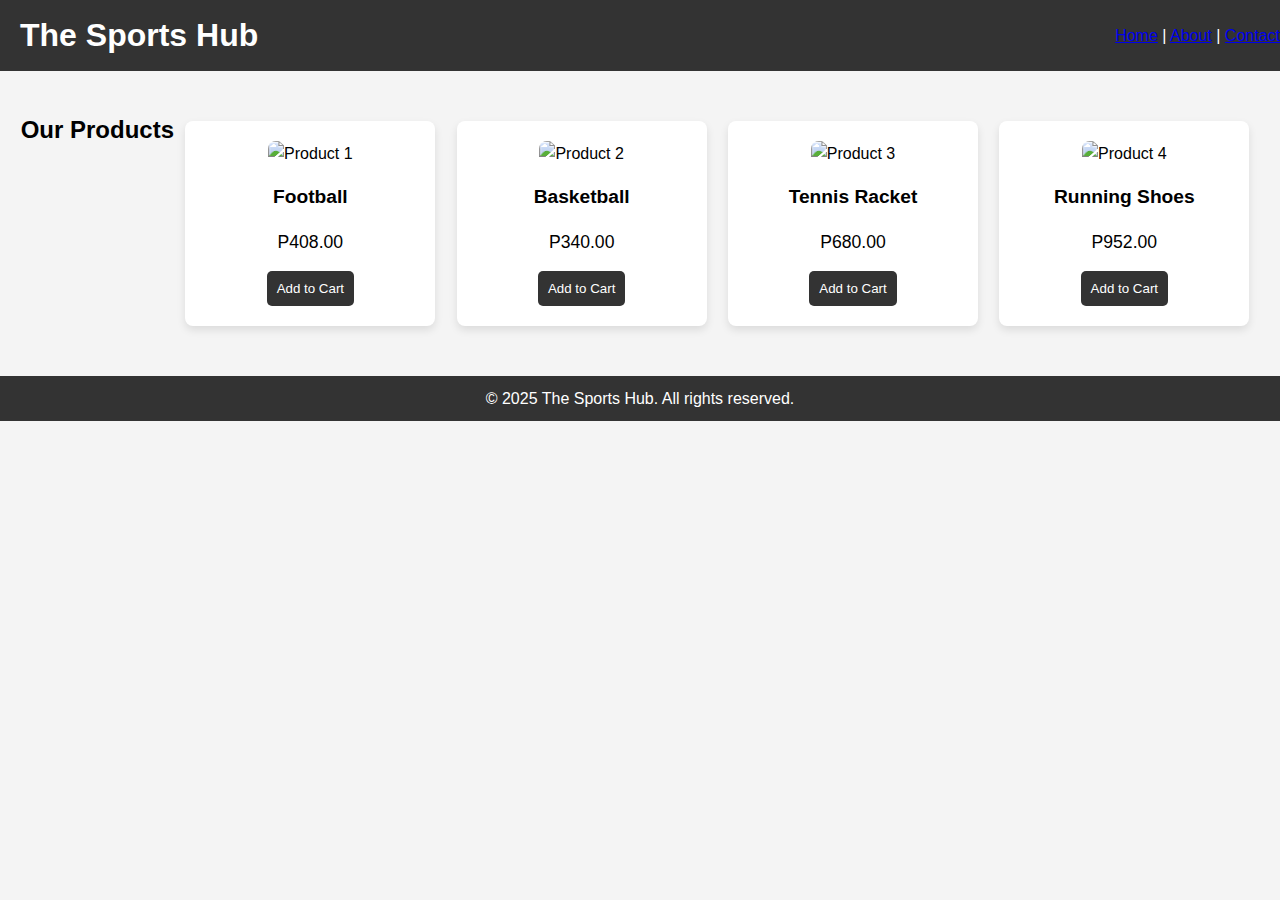
==== index.html @ 8203d9af "Update index.html" ====
<!DOCTYPE html>
<html lang="en">
<head>
    <meta charset="UTF-8">
    <meta name="viewport" content="width=device-width, initial-scale=1.0">
    <title>Sports Shop</title>
    <link rel="stylesheet" href="style.css">
</head>
<body>

    
    <header>
        <div class="logo">
            <h1> The Sports Hub</h1>
        </div>
        <nav>
            <a href="index.html">Home</a> |
            <a href="about.html">About</a> |
           <a href="contact.html">Contact</a>
            
        </nav>
    </header>

   
    <main>
        <section class="product-gallery">
            <h2>Our Products</h2>
            <div class="product-card">
                <img src="https://www.prosoccer.com/cdn/shop/files/27f57ea2808b39a0936aff5750bfa805_1500x.webp?v=1729395968://via.placeholder.com/200" alt="Product 1">
                <h3>Football</h3>
                <p>P408.00</p>
                <button>Add to Cart</button>
            </div>
            <div class="product-card">
                <img src="https://encrypted-tbn0.gstatic.com/images?q=tbn:ANd9GcQDQNbkQOPa_2AafjISAvFjbnP2IRBFLCEpYA&s://via.placeholder.com/200" alt="Product 2">
                <h3>Basketball</h3>
                <p>P340.00</p>
                <button>Add to Cart</button>
            </div>
            <div class="product-card">
                <img src="https://encrypted-tbn0.gstatic.com/images?q=tbn:ANd9GcTYKKfQy1iuIdjI9DiREnoj-RYnj0lZx5PzSA&s://via.placeholder.com/200" alt="Product 3">
                <h3>Tennis Racket</h3>
                <p>P680.00</p>
                <button>Add to Cart</button>
            </div>
            <div class="product-card">
                <img src="https://media.gq.com/photos/671bb5124618127199933a38/master/w_2560%2Cc_limit/nikesneakerslede.png://via.placeholder.com/200" alt="Product 4">
                <h3>Running Shoes</h3>
                <p>P952.00</p>
                <button>Add to Cart</button>
            </div>
        </section>
    </main>

    
    <footer>
        <p>&copy; 2025 The Sports Hub. All rights reserved.</p>
    </footer>

</body>
</html>
---- style.css ----
* {
    margin: 0;
    padding: 0;
    box-sizing: border-box;
}

body {
    font-family: Arial, sans-serif;
    line-height: 1.6;
    background-color: #f4f4f4;
}

header {
    background-color: #333;
    color: white;
    padding: 10px 0;
    display: flex;
    justify-content: space-between;
    align-items: center;
}

header .logo h1 {
    margin-left: 20px;
}

nav ul {
    display: flex;
    list-style: none;
}

nav ul li {
    margin-right: 20px;
}

nav ul li a {
    color: white;
    text-decoration: none;
    font-weight: bold;
}

nav ul li a:hover {
    text-decoration: underline;
}

main {
    padding: 20px;
}

.product-gallery {
    display: flex;
    justify-content: space-around;
    flex-wrap: wrap;
    margin-top: 20px;
}

.product-card {
    background-color: white;
    padding: 20px;
    margin: 10px;
    width: 250px;
    text-align: center;
    box-shadow: 0 4px 8px rgba(0, 0, 0, 0.1);
    border-radius: 8px;
    transition: transform 0.3s;
}

.product-card:hover {
    transform: translateY(-10px);
}

.product-card img {
    width: 100%;
    height: auto;
    border-radius: 8px;
}

.product-card h3 {
    font-size: 1.2em;
    margin: 15px 0;
}

.product-card p {
    font-size: 1.1em;
    margin-bottom: 15px;
}

.product-card button {
    background-color: #333;
    color: white;
    border: none;
    padding: 10px;
    cursor: pointer;
    border-radius: 5px;
    transition: background-color 0.3s;
}

.product-card button:hover {
    background-color: #555;
}

footer {
    background-color: #333;
    color: white;
    text-align: center;
    padding: 10px;
    margin-top: 20px;
}
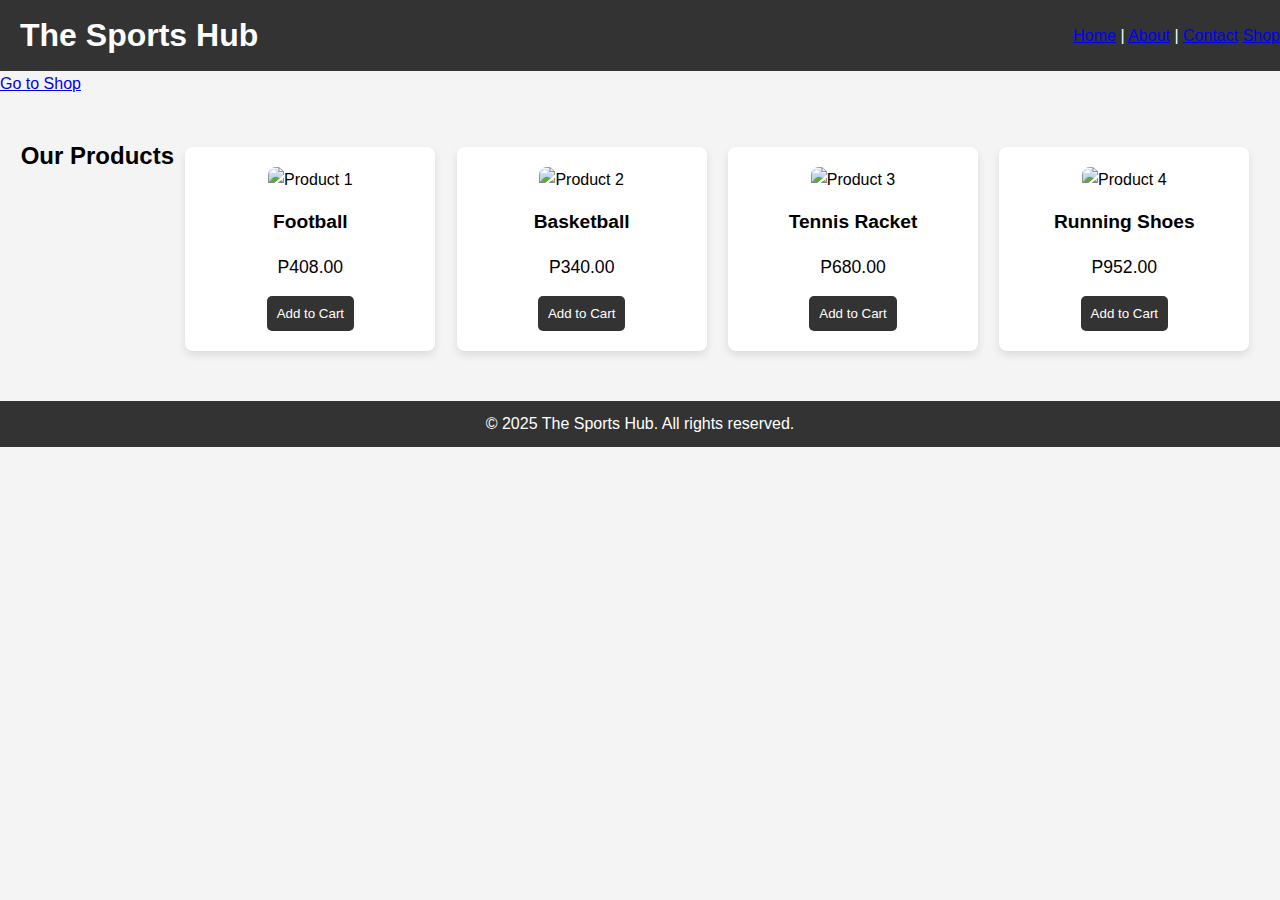
==== commit fcbf0e19: "Update index.html" ====
--- a/index.html
+++ b/index.html
@@ -17,11 +17,15 @@
             <a href="index.html">Home</a> |
             <a href="about.html">About</a> |
            <a href="contact.html">Contact</a>
+            <a href="shop.html" class="shop-btn">Shop</a>
             
         </nav>
     </header>
 
-   
+   <div class="shop-button-container">
+        <a href="shop.html" class="shop-btn">Go to Shop</a>
+    </div>
+    
     <main>
         <section class="product-gallery">
             <h2>Our Products</h2>
--- a/style.css
+++ b/style.css
@@ -37,6 +37,10 @@
     color: white;
     text-decoration: none;
     font-weight: bold;
+}
+
+nav ul li a:visited {
+    color: white;
 }
 
 nav ul li a:hover {
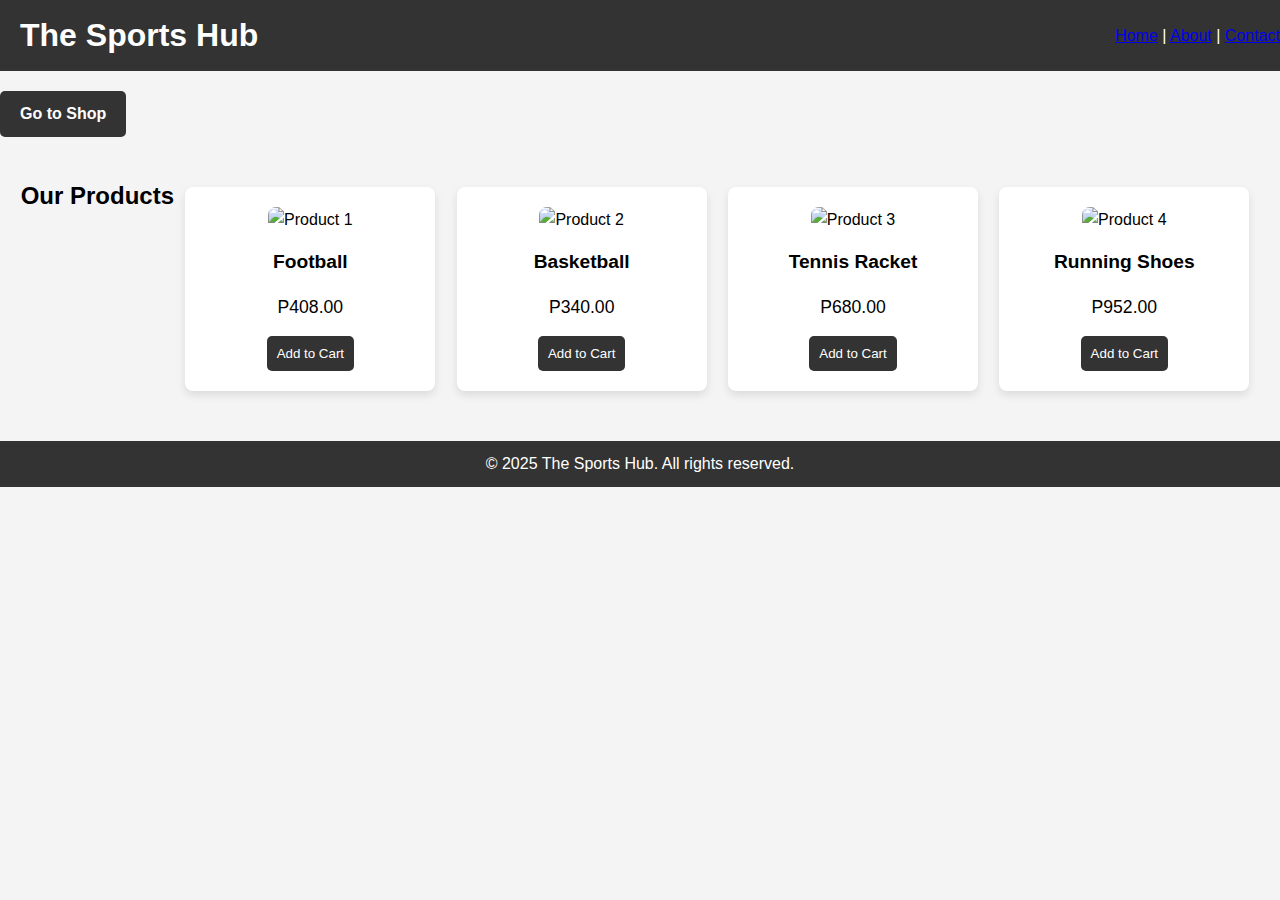
==== commit 129e7373: "Update index.html" ====
--- a/index.html
+++ b/index.html
@@ -17,7 +17,7 @@
             <a href="index.html">Home</a> |
             <a href="about.html">About</a> |
            <a href="contact.html">Contact</a>
-            <a href="shop.html" class="shop-btn">Shop</a>
+            
             
         </nav>
     </header>
--- a/style.css
+++ b/style.css
@@ -39,12 +39,28 @@
     font-weight: bold;
 }
 
-nav ul li a:visited {
+nav a :visited {
     color: white;
 }
 
 nav ul li a:hover {
     text-decoration: underline;
+}
+
+.shop-btn {
+    display: inline-block;
+    background-color: #333;
+    color: white;
+    padding: 10px 20px;
+    text-align: center;
+    text-decoration: none;
+    border-radius: 5px;
+    font-weight: bold;
+    margin-top: 20px;
+}
+
+.shop-btn:hover {
+    background-color: #555;
 }
 
 main {
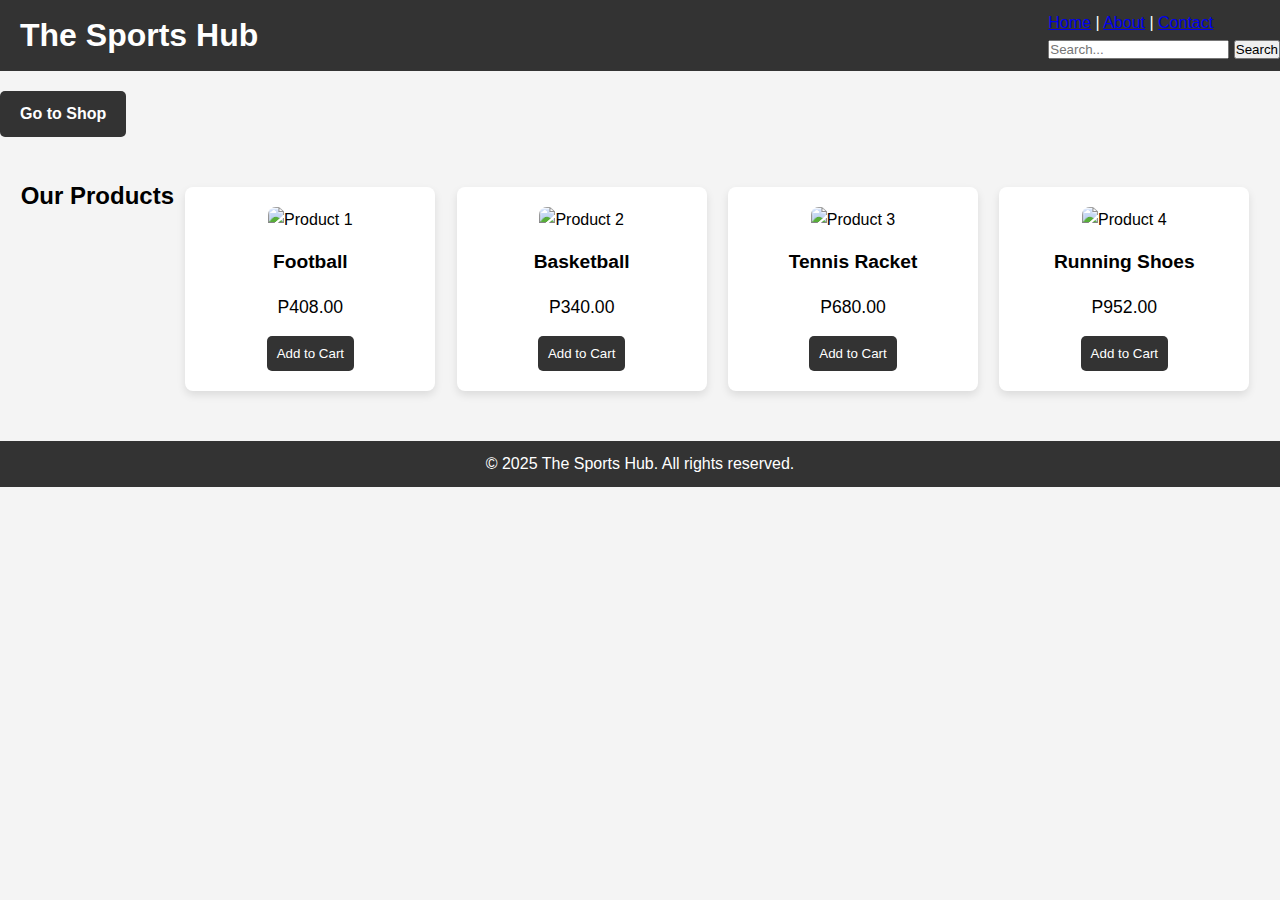
==== commit 52d6a343: "Update index.html" ====
--- a/index.html
+++ b/index.html
@@ -17,6 +17,12 @@
             <a href="index.html">Home</a> |
             <a href="about.html">About</a> |
            <a href="contact.html">Contact</a>
+
+
+             <div class="search-container">
+        <input type="text" class="search-box" placeholder="Search...">
+        <button class="search-button">Search</button>
+    </div>
             
             
         </nav>
--- a/style.css
+++ b/style.css
@@ -39,7 +39,7 @@
     font-weight: bold;
 }
 
-nav a :visited {
+nav ul li a :visited {
     color: white;
 }
 
@@ -57,10 +57,6 @@
     border-radius: 5px;
     font-weight: bold;
     margin-top: 20px;
-}
-
-.shop-btn:hover {
-    background-color: #555;
 }
 
 main {
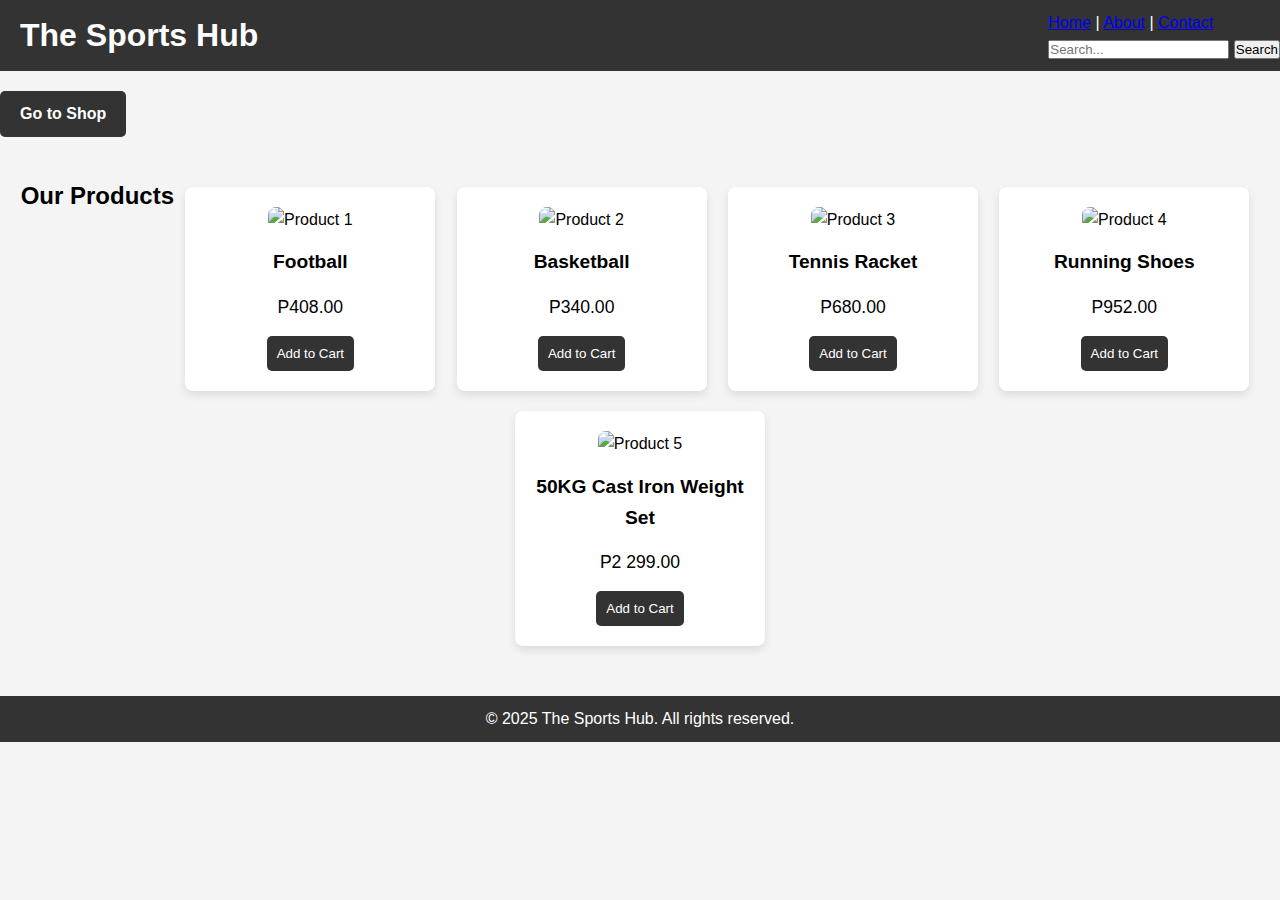
==== commit c474d190: "Update index.html" ====
--- a/index.html
+++ b/index.html
@@ -59,6 +59,14 @@
                 <p>P952.00</p>
                 <button>Add to Cart</button>
             </div>
+             <div class="product-card">
+                <img src="https://m.media-amazon.com/images/I/81Lbf9XsO+L._AC_SL1500_.jpg://via.placeholder.com/200" alt="Product 5">
+                <h3>50KG Cast Iron Weight Set</h3>
+                <p>P2 299.00</p>
+                <button>Add to Cart</button>
+            </div>
+                
+            
         </section>
     </main>
 
--- a/style.css
+++ b/style.css
@@ -57,6 +57,37 @@
     border-radius: 5px;
     font-weight: bold;
     margin-top: 20px;
+}
+
+display: flex;
+    align-items: center;
+    justify-content: center;
+    margin-top: 100px;
+}
+
+.search-box {
+    padding: 10px;
+    font-size: 16px;
+    width: 300px;
+    border: 2px solid #ccc;
+    border-radius: 5px;
+    outline: none;
+    margin-right: 10px;
+}
+
+.search-btn {
+    padding: 10px 20px;
+    font-size: 16px;
+    background-color: #4CAF50;
+    color: white;
+    border: none;
+    border-radius: 5px;
+    cursor: pointer;
+    transition: background-color 0.3s;
+}
+
+.search-btn:hover {
+    background-color: #45a049;
 }
 
 main {
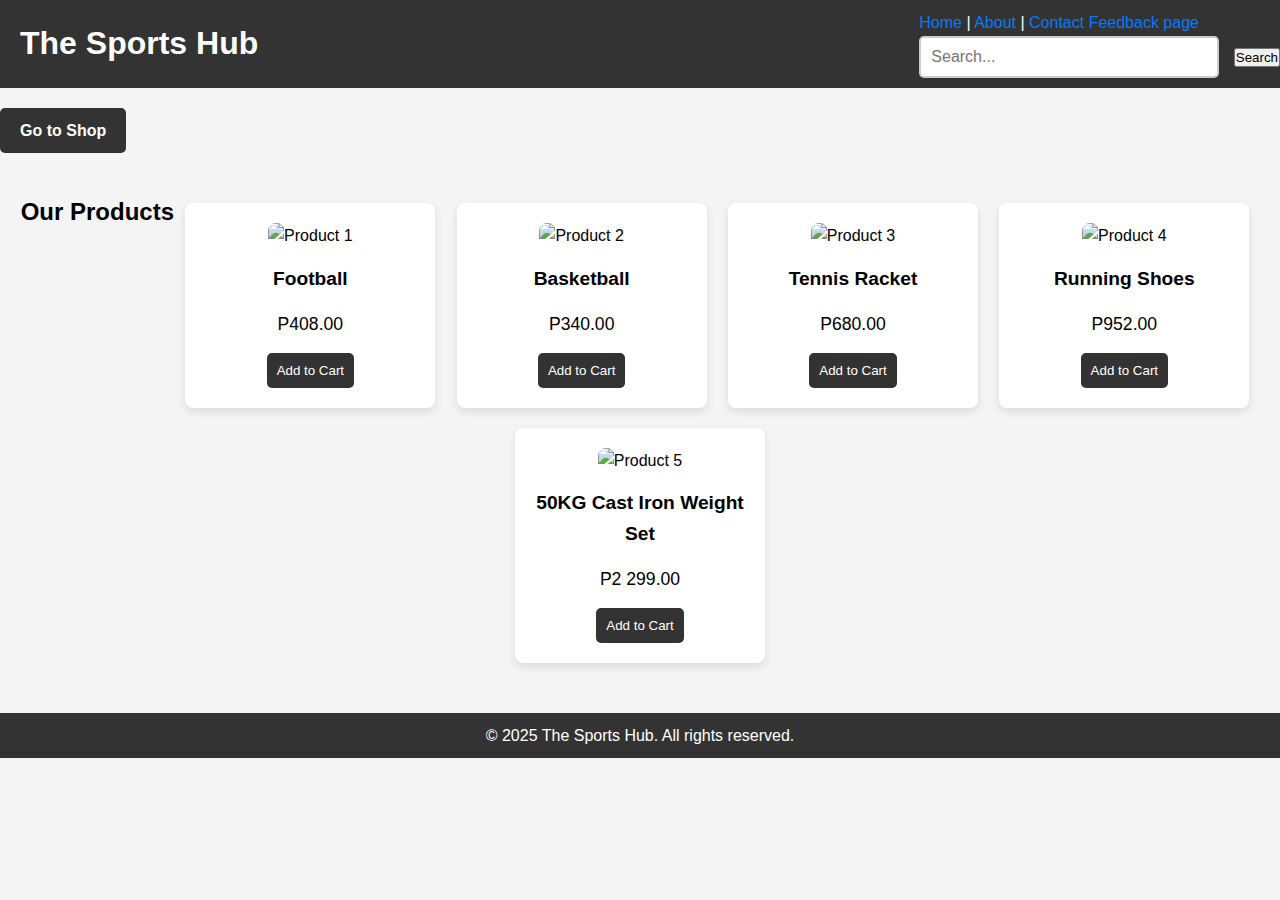
==== commit b6001a1f: "Update index.html" ====
--- a/index.html
+++ b/index.html
@@ -17,6 +17,7 @@
             <a href="index.html">Home</a> |
             <a href="about.html">About</a> |
            <a href="contact.html">Contact</a>
+            <a href="feedback.html">Feedback page</a> 
 
 
              <div class="search-container">
@@ -60,7 +61,7 @@
                 <button>Add to Cart</button>
             </div>
              <div class="product-card">
-                <img src="https://m.media-amazon.com/images/I/81Lbf9XsO+L._AC_SL1500_.jpg://via.placeholder.com/200" alt="Product 5">
+                <img src="https://ke.jumia.is/unsafe/fit-in/500x500/filters:fill(white)/product/39/154608/1.jpg?9422://via.placeholder.com/200" alt="Product 5">
                 <h3>50KG Cast Iron Weight Set</h3>
                 <p>P2 299.00</p>
                 <button>Add to Cart</button>
--- a/style.css
+++ b/style.css
@@ -65,6 +65,27 @@
     margin-top: 100px;
 }
 
+.category-buttons {
+    display: flex;
+    flex-wrap: wrap;
+    justify-content: center;
+    gap: 15px;
+}
+
+.category-buttons button {
+    padding: 10px 20px;
+    font-size: 1.1em;
+    background-color: #f0f0f0;
+    border: 1px solid #ccc;
+    border-radius: 5px;
+    cursor: pointer;
+    transition: background-color 0.3s ease;
+}
+
+.category-buttons button:hover {
+    background-color: #007bff;
+    color: white;
+}
 .search-box {
     padding: 10px;
     font-size: 16px;
@@ -144,6 +165,36 @@
 
 .product-card button:hover {
     background-color: #555;
+
+}
+
+.contact-item {
+    display: flex;
+    align-items: center;
+    justify-content: start;
+    gap: 15px;
+    font-size: 1.2em;
+}
+
+.contact-icon {
+    width: 40px;
+    height: 40px;
+    object-fit: contain;
+}
+
+a {
+    color: #007bff;
+    text-decoration: none;
+}
+
+a:hover {
+    text-decoration: underline;
+}
+
+@media (max-width: 768px) {
+    .contact-info {
+        flex-direction: column;
+    }
 }
 
 footer {
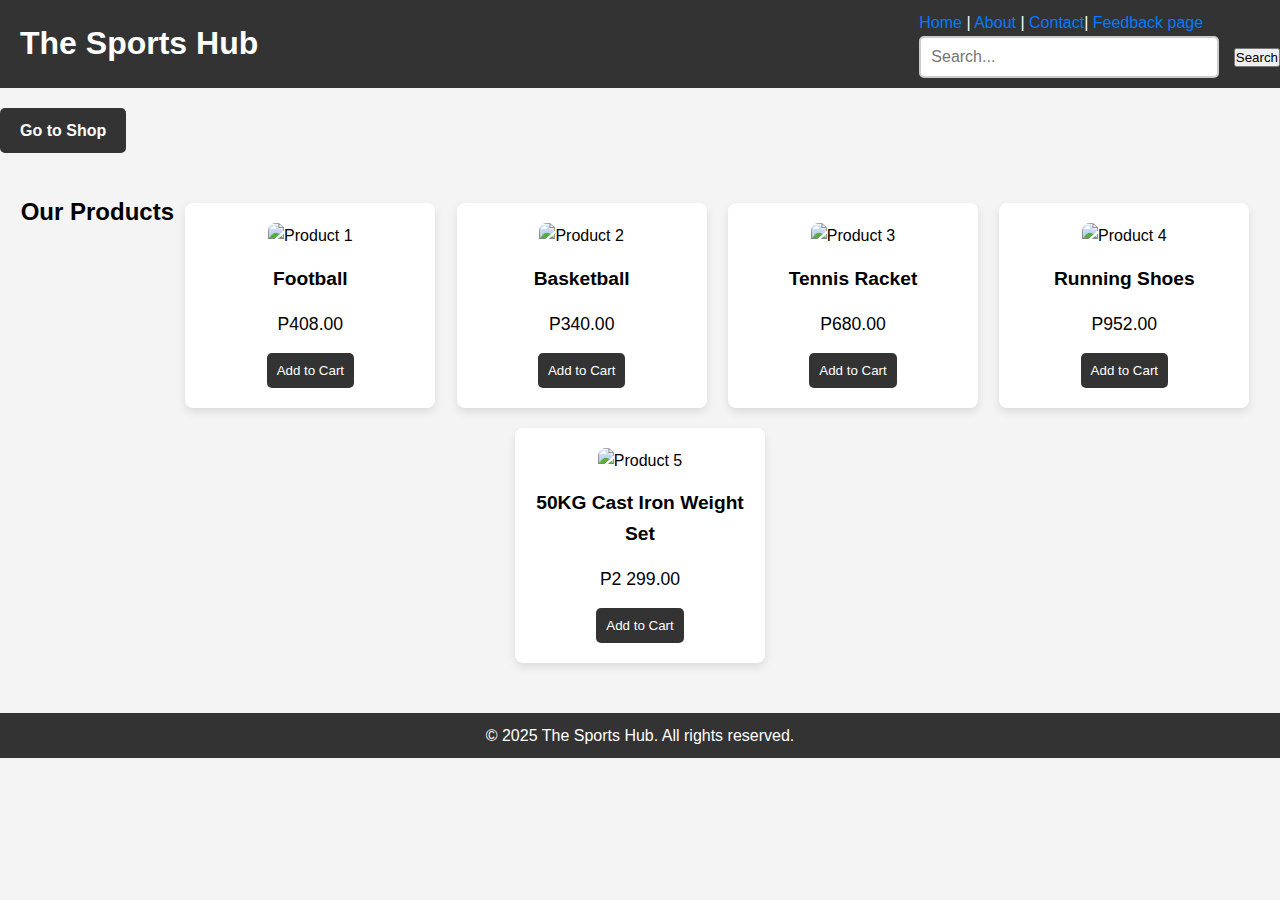
==== commit 1e8d348d: "Update index.html" ====
--- a/index.html
+++ b/index.html
@@ -16,7 +16,7 @@
         <nav>
             <a href="index.html">Home</a> |
             <a href="about.html">About</a> |
-           <a href="contact.html">Contact</a>
+           <a href="contact.html">Contact</a>| 
             <a href="feedback.html">Feedback page</a> 
 
 
